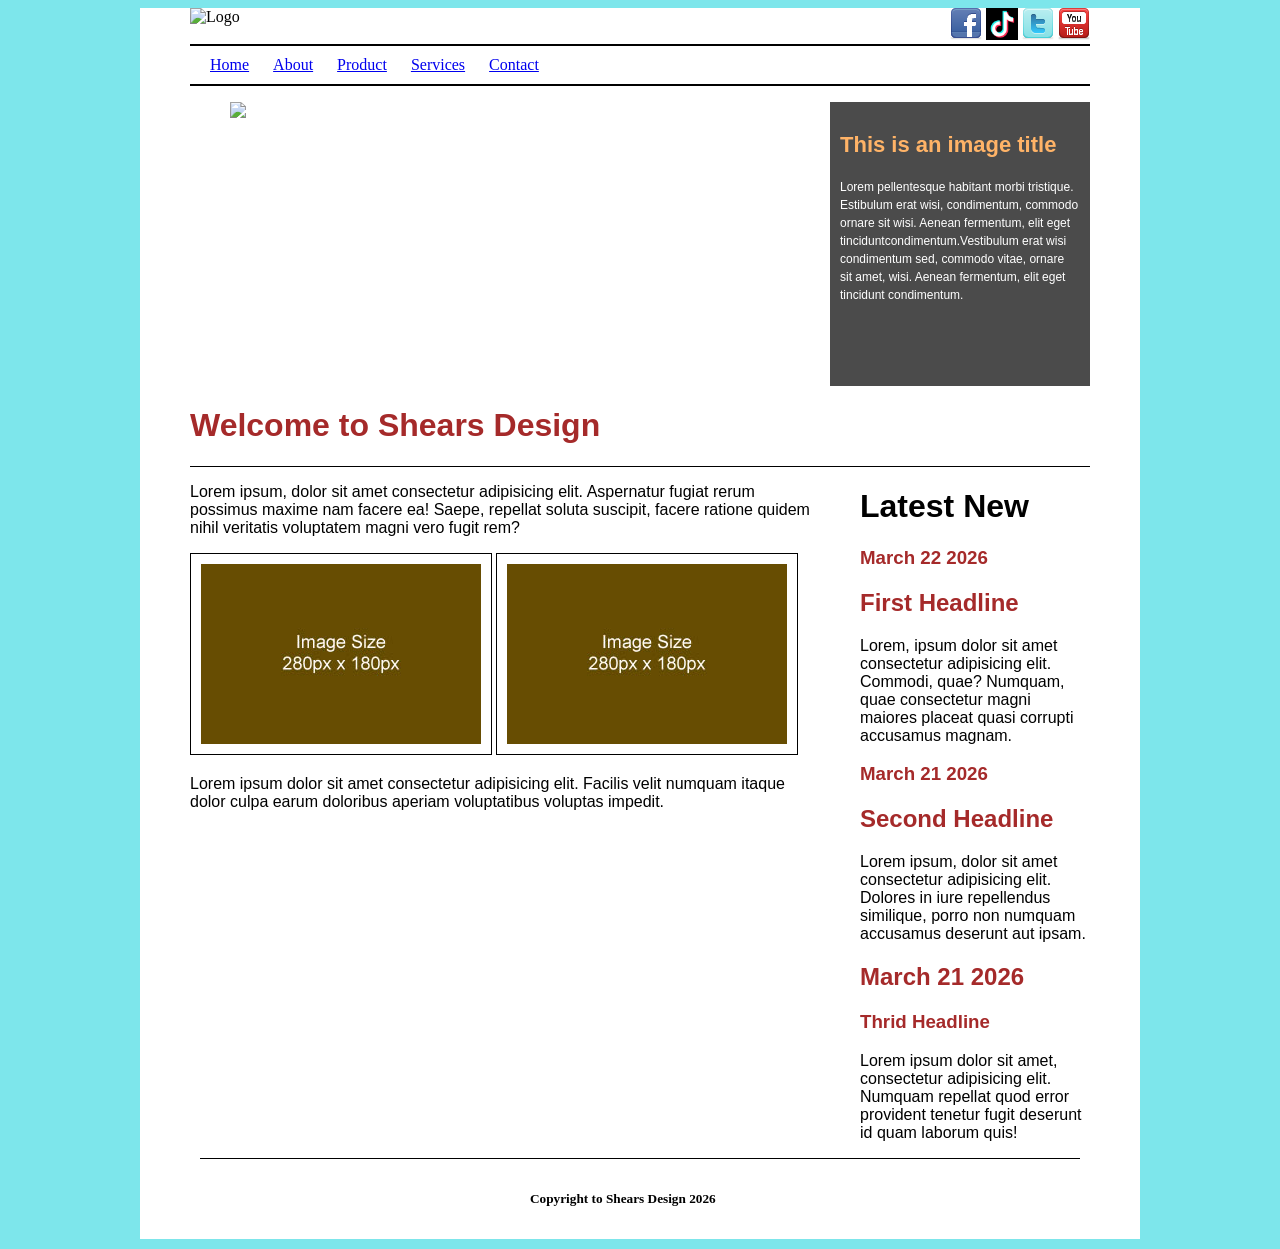
==== index.html @ 689e1649 "Add files via upload" ====
<html>
<head>
    <link href="css\style.css" 
    type="text/css" rel="stylesheet">

    <link href="css/slider.css" rel="stylesheet" type="text/css" media="screen">

    <script src="js/jquery.js"
    type="text/javascript"
    media="screen"></script>

  
	<script type="text/javascript" src="js/slider.js"></script>

    <script type="text/javascript">  // This is the script for the banner slider
		$(document).ready(function() {
			$('#slider').s3Slider({
				timeOut: 3000
			});
		});
	</script>

</head>

<body>
<div id="kotak2">
<div id="kotak">
<div id="Logo">
    <img src="C:\Users\ASUS\Desktop\CODING\img\shears-logo.jpg" alt="Logo">
</div>

<div id="icon">
    <a href="https://www.facebook.com"> <img src="img\icons\facebook_32.png" alt="FB"></a>
    <a href="https://www.tiktok.com/"> <img src="img\icons\tiktok_32.png" alt="TK" width="32"></a>
    <a href="https://x.com/"> <img src="img\icons\twitter_32.png" alt="X"></a>
    <a href="https://www.youtube.com/"> <img src="img\icons\youtube_32.png" alt="YT"></a>
</div>

<div id="index">
     <a href="indeks.html"> Home</a>
    <a href="about.html"> About</a>
    <a href="product.html"> Product</a>
    <a href="services.html"> Services</a>
    <a href="index.html"> Contact</a>
</div>

 <div id="slider">

		<ul id="sliderContent">
		
		<!-- use this list item if you want to include a link -->				
			<li class="sliderImage">
				<a href=""><img src="../images/banner/b1.jpg" /></a>
				<span class="top"><strong>This is an image title</strong><br />Lorem pellentesque habitant morbi tristique.<br />Estibulum erat wisi, condimentum, commodo <br />ornare sit wisi. Aenean fermentum, elit eget<br />tinciduntcondimentum.Vestibulum erat wisi<br />condimentum sed, commodo vitae, ornare <br />sit amet, wisi. Aenean fermentum, elit eget <br />tincidunt condimentum.</span>
			</li>
			
		<!-- use this list item if you don NOT want to include a link -->				
			<li class="sliderImage">
				<img src="../images/banner/b3.jpg" />
				<span class="top"><strong>This is an image title</strong><br />Lorem pellentesque habitant morbi tristique.<br />Estibulum erat wisi, condimentum, commodo <br />ornare sit wisi. Aenean fermentum, elit eget<br />tinciduntcondimentum.Vestibulum erat wisi<br />condimentum sed, commodo vitae, ornare <br />sit amet, wisi. Aenean fermentum, elit eget <br />tincidunt condimentum.</span>
			</li>

			<div class="clear sliderImage"></div>
		</ul>
	
	</div>


<div id="tajuk">
    <h1>Welcome to Shears Design</h1>
    </div>
<div id="Kanan">
    <p>Lorem ipsum, dolor sit amet consectetur adipisicing elit. Aspernatur fugiat rerum possimus maxime nam facere ea! Saepe, repellat soluta suscipit, facere ratione quidem nihil veritatis voluptatem magni vero fugit rem?</p>
    <img src="img\small3.jpg"></a>
    <img src="img\small3.jpg"></a>
    <p>Lorem ipsum dolor sit amet consectetur adipisicing elit. Facilis velit numquam itaque dolor culpa earum doloribus aperiam voluptatibus voluptas impedit.</h1>
</div>

<div id="RightContent">
    <h1>Latest New<h2>
    <h3>March 22 2026</h3>
    <h2>First Headline</h2>
    <p>Lorem, ipsum dolor sit amet consectetur adipisicing elit. Commodi, quae? Numquam, quae consectetur magni maiores placeat quasi corrupti accusamus magnam.</p>
    <h3>March 21 2026</h2>
    <h2>Second Headline</h2>
    <p>Lorem ipsum, dolor sit amet consectetur adipisicing elit. Dolores in iure repellendus similique, porro non numquam accusamus deserunt aut ipsam.</p>
    <h2>March 21 2026</h2>
    <h3>Thrid Headline</h3>
    <p>Lorem ipsum dolor sit amet, consectetur adipisicing elit. Numquam repellat quod error provident tenetur fugit deserunt id quam laborum quis!</p>
</div>

<div id="hashtag">
<h5>Copyright to Shears Design 2026</h5>
</div>

</div>

</div>
</body>
</html>
---- css/slider.css ----
/* Timothy Framework - www.timothyframework.com */
/* This work is licensed under the MIT License - http://www.opensource.org/licenses/mit-license.php */


/* Color Legend */




#slider {
    width: 900px; /* important to be same as image width */
    height: 300px; /* important to be same as image height */
    position: relative; /* important */
	overflow: hidden; /* important */
	text-align:left;

}

#sliderContent {
    width: 900px; /* important to be same as image width or wider */
    position: absolute;
	top: 0;
	margin-left: 0;
}

.sliderImage {
    float: left;
    position: relative;
	display: none;
}

.sliderImage span {
    position: absolute;
    padding: 10px;
    width: 300px;  /* This is the width of the caption box  */
	height:300px; /* This is the height of the caption box  */
    background-color: #000;  /* This sets the background color of the semi transparent box */
    /* If you do not want the transparent content field to appear, change all opacity values to 0 */
	filter: alpha(opacity=70); -moz-opacity: 0.7; -khtml-opacity: 0.7; opacity: 0.7;
	font-family:Arial, Helvetica, sans-serif;
	font-size:12px;
	line-height:150%;
    color: #fff; /* This is the color of the text in the caption box */
    display: none;
}

.sliderImage span strong { 
	color:#FF9428;  /* This is the color of the title text in the caption box */
	font-size: 22px; /* This is the font size of the title text in the caption box */
	line-height:300%;
	}

.clear { clear: both; }


.top { top: 0; left: 600px; }  /* This sets the upper left corner of the caption box */

.bottom { bottom: 0; left: 0; } /* This sets the lower left corner of the caption box */

#slider ul 		{ list-style-type: none;}
#slider ul li 	{ margin-left:0px; }
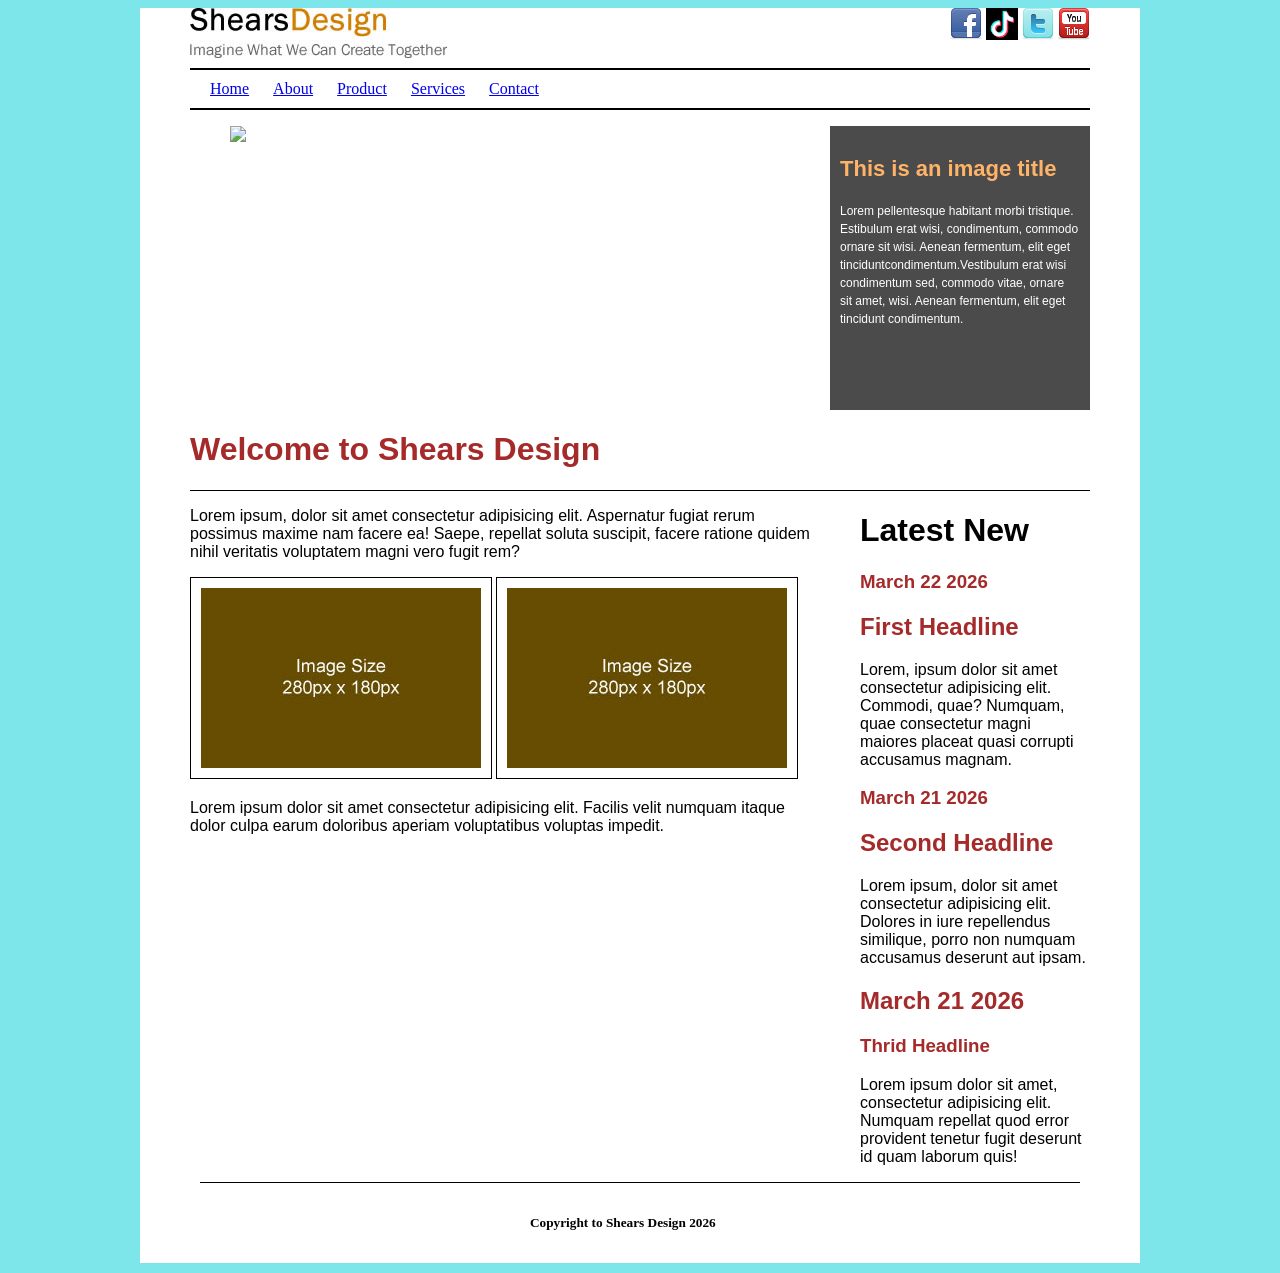
==== commit 882486a2: "Update index.html" ====
--- a/index.html
+++ b/index.html
@@ -26,7 +26,7 @@
 <div id="kotak2">
 <div id="kotak">
 <div id="Logo">
-    <img src="C:\Users\ASUS\Desktop\CODING\img\shears-logo.jpg" alt="Logo">
+    <img src="img\shears-logo.jpg" alt="Logo">
 </div>
 
 <div id="icon">
@@ -97,4 +97,4 @@
 
 </div>
 </body>
-</html>+</html>
